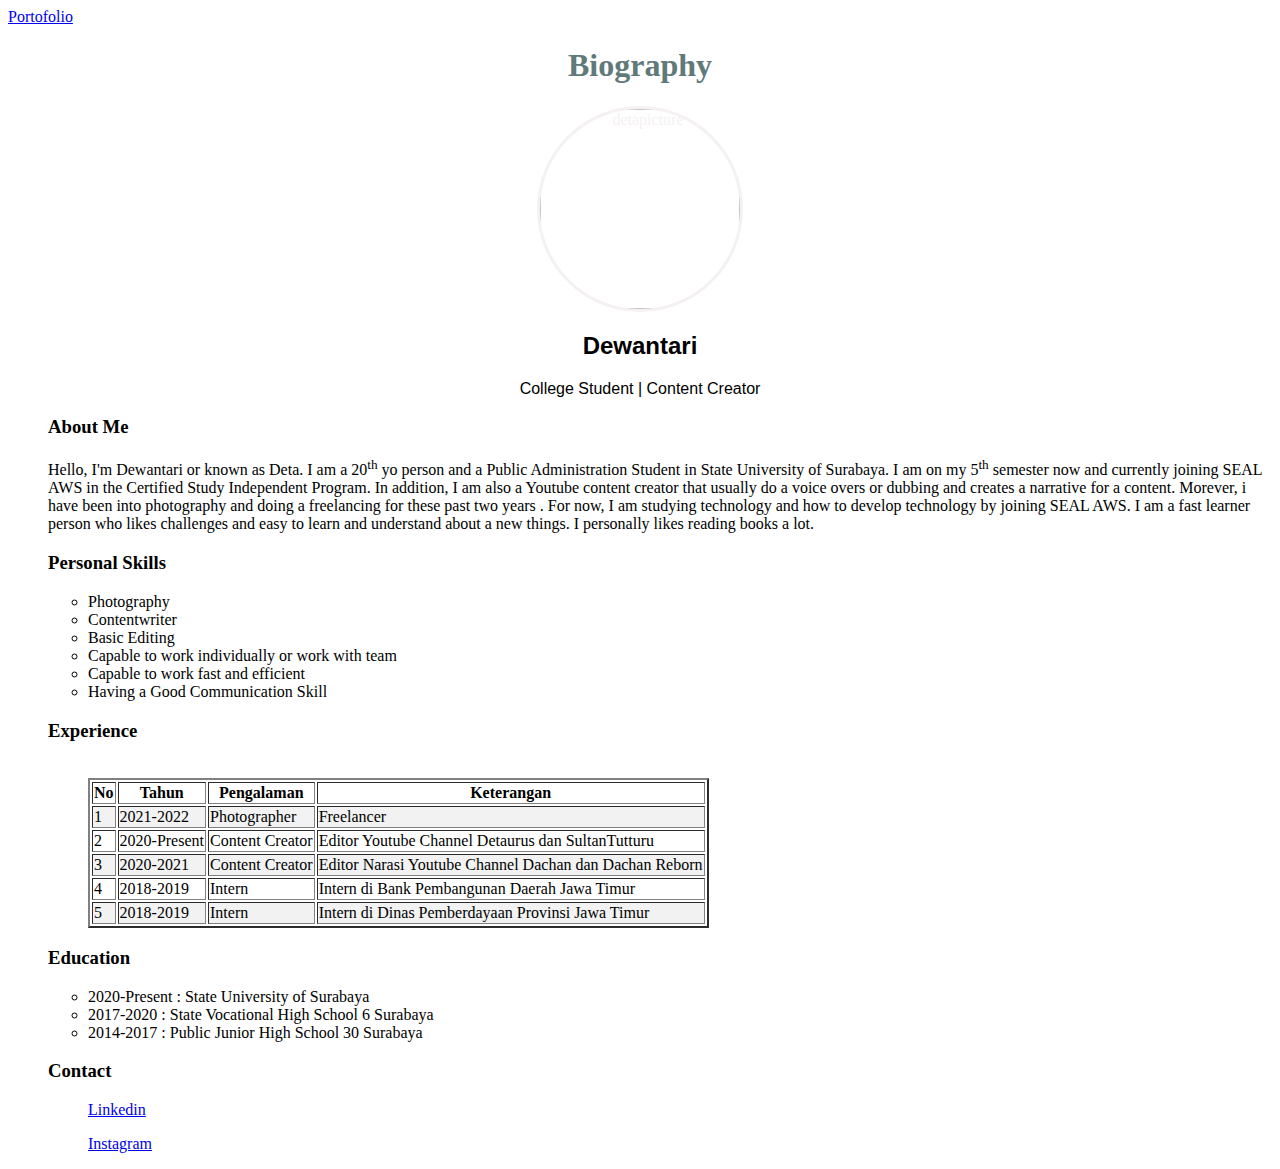
==== portofolio.html @ 1c18fdd9 "adding css bootstrap" ====
<html>
  <head>
   
    <title style="text-align:center center" >Portofolio | Dewantari</title>
    <style>
      body {
  background-image: url("paperimg.jpg");
}
.solid {border-style: solid; color : rgb(245, 241, 241)
}
h1 {
  text-align: center;
}
div {
  text-align: center;
}
div {
  font-family:"Lucida Console", sans-serif;
}
h1 {
  font-family: "Copperplate", fantasy;
}
h2 {
  text-align: center;
}
tr:nth-child(even) {background-color: #f2f2f2;}
img {
  border-radius: 50%;
}
h2 {
  font-family:"Lucida Console", sans-serif;
}


    </style>
  </head>
  <body>
    <a href="index.html">Portofolio</a>
   
    <h1 style="color:rgb(96, 121, 121)">Biography</h1>
    
     <center>
      <img src="profpic.jpg" alt="detapicture" width="200" height="200" class="solid"/>
     </center>
     <h2>Dewantari</h2>
     <div> College Student | Content Creator </div>
    
     <ul><h3>About Me</h3></ul>
     
     <ul>
      <p>Hello, I'm Dewantari or known as Deta. I am a 20<sup>th</sup> yo person and a Public Administration Student in State University of Surabaya. 
        I am on my 5<sup>th</sup> semester now and currently joining SEAL AWS in the Certified Study Independent Program.
        In addition, I am also a Youtube content creator that usually do a voice overs or dubbing and creates a narrative for a content.
        Morever, i have been into photography and doing a freelancing for these past two years . For now, I am studying technology and how to develop 
        technology by joining SEAL AWS. 
        I am a fast learner person who likes challenges and easy to learn and understand about a new things. I personally likes reading books a lot. 
  </p>
     </ul>
 
     <ul>
      <h3>Personal Skills</h3>
      <ul>
        <li>Photography</li>
          <li>Contentwriter</li>
          <li>Basic Editing</li>
          <li>Capable to work individually or work with team</li>
          <li>Capable to work fast and efficient</li>
          <li>Having a Good Communication Skill</li>
      </ul>
      <h3>Experience</h3>
     
      <br>
      <ul>
       <table border="2">
         <tr>
           <th>No</th>
           <th>Tahun</th>
           <th>Pengalaman</th>
           <th>Keterangan</th>
         </tr>
         <tr>
             <td>1</td>
             <td>2021-2022</td>
             <td>Photographer </td>
             <td>Freelancer</td>
         </tr>
         <tr>
           <td>2</td>
           <td>2020-Present</td>
           <td>Content Creator</td>
           <td>Editor Youtube Channel Detaurus dan SultanTutturu</td>
         </tr>
         <tr>
           <td>3</td>
           <td>2020-2021</td>
           <td>Content Creator</td>
           <td>Editor Narasi Youtube Channel Dachan dan Dachan Reborn</td>
         </tr>
         <tr>
           <td>4</td>
           <td>2018-2019</td>
           <td>Intern</td>
           <td>Intern di Bank Pembangunan Daerah Jawa Timur</td>
         </tr>
         <tr>
           <td>5</td>
           <td>2018-2019</td>
           <td>Intern</td>
           <td>Intern di Dinas Pemberdayaan Provinsi Jawa Timur</td>
         </tr>
   
     </table>   
      </ul>
      
     <h3>Education</h3>
    <ul>
      <li>2020-Present    : State University of Surabaya</li>
      <li>2017-2020       : State Vocational High School 6 Surabaya</li>
      <li>2014-2017       : Public Junior High School 30 Surabaya</li>
    </ul>


    
     </ul>
     

     <ul>
      <h3>Contact</h3>
      <ul>
       <p><a href="https://www.linkedin.com/in/dewantari-86b535245/">Linkedin</a></p>
       <p><a href="https://www.instagram.com/detaa_ri/">Instagram</a></p>
      </ul>
     </ul>

   

     </ul>
  </body>

</html>
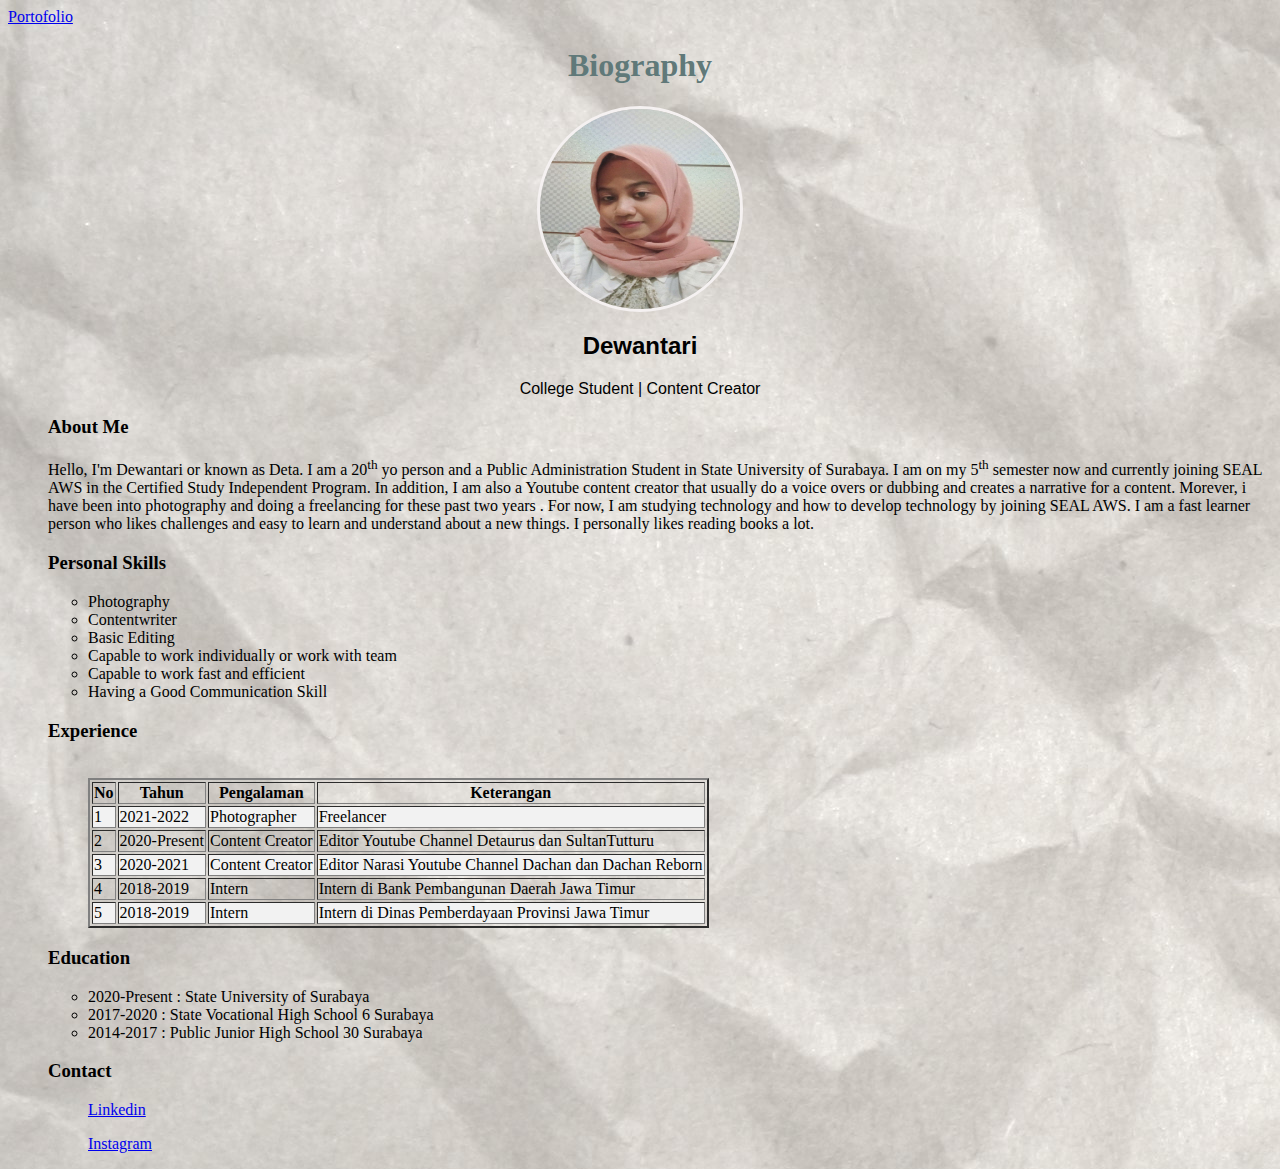
==== commit e1c73995: "editing gallery and footer" ====
--- a/portofolio.html
+++ b/portofolio.html
@@ -5,7 +5,7 @@
     <title style="text-align:center center" >Portofolio | Dewantari</title>
     <style>
       body {
-  background-image: url("paperimg.jpg");
+  background-image: url("img/paperimg.jpg");
 }
 .solid {border-style: solid; color : rgb(245, 241, 241)
 }
@@ -41,7 +41,7 @@
     <h1 style="color:rgb(96, 121, 121)">Biography</h1>
     
      <center>
-      <img src="profpic.jpg" alt="detapicture" width="200" height="200" class="solid"/>
+      <img src="img/profpic.jpg" alt="detapicture" width="200" height="200" class="solid"/>
      </center>
      <h2>Dewantari</h2>
      <div> College Student | Content Creator </div>
